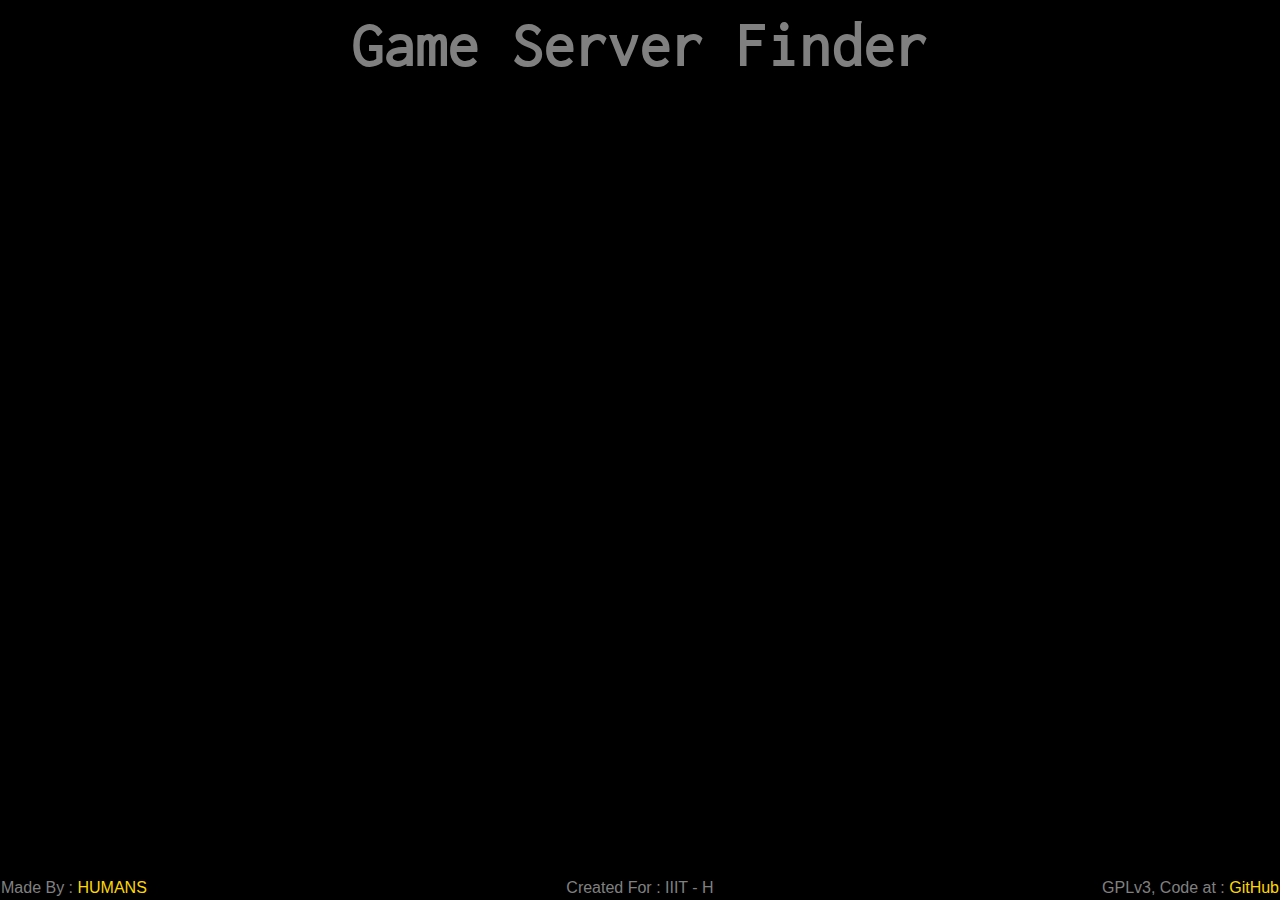
==== www/index.html @ 7378145f "Pushing partial changes, the tree is now broken the package won't work, wait for complete fix" ====
<!doctype html>
<!--[if lt IE 7]> <html class="no-js lt-ie9 lt-ie8 lt-ie7" lang="en"> <![endif]-->
<!--[if IE 7]>    <html class="no-js lt-ie9 lt-ie8" lang="en"> <![endif]-->
<!--[if IE 8]>    <html class="no-js lt-ie9" lang="en"> <![endif]-->
<!--[if gt IE 8]><!--> <html class="no-js" lang="en"> <!--<![endif]-->
<head>
  <meta charset="utf-8">
  <meta http-equiv="X-UA-Compatible" content="IE=edge,chrome=1">
  <title>Game Server Finder</title>
  <meta name="description" content="Portal to find all running game servers">
  <link rel="shortcut icon" href="favicon.ico" />
  <meta name="viewport" content="width=device-width">
  <link rel="stylesheet" href="static/main.css">
  <link rel="stylesheet" type="text/css" href="static/dojox/widget/Toaster/Toaster.css" >
  <script src="static/dojo/dojo.js" data-dojo-config="async: true"></script>
</head>
<body class="blackGold">
  <!--[if lt IE 9]><p class=chromeframe>Your browser is <em>ancient!</em> <a href="http://browsehappy.com/">Upgrade to a different browser</a> or <a href="http://www.google.com/chromeframe/?redirect=true">install Google Chrome Frame</a> to experience this site.</p><![endif]-->
  
  <header class="mainHeader"><h1>Game Server Finder</h1></header>
  
  <div role="main">
    <div class="gameList" id="gameList"></div>
    <div class="mainContent" id="mainContent"></div>
  </div>
  
  <footer class="mainFooter">
    <table class="footerTable"><tr>
      <td>Made By : <a href="humans.txt" target="_blank">HUMANS</a></td>
      <td style="text-align:center">Created For : IIIT - H</a></td>
      <td style="text-align:right">GPLv3, Code at : <a href="https://github.com/akshetpandey/GameServerFinder" target="_blank">GitHub</a> </td>
    </tr></table>
  </footer>
  
  <script src="static/main.js"></script>
</body>
</html>
---- www/static/main.css ----
/*
 * HTML5 CSS Boilerplate
 */


/* =============================================================================
   HTML5 display definitions
   ========================================================================== */

@import url('css/blackGold.css');


article,
aside,
details,
figcaption,
figure,
footer,
header,
hgroup,
nav,
section,
summary {
    display: block;
}

audio,
canvas,
video {
    display: inline-block;
    *display: inline;
    *zoom: 1;
}

audio:not([controls]) {
    display: none;
}

[hidden] {
    display: none;
}


/* =============================================================================
   Base
   ========================================================================== */

/*
 * 1. Correct text resizing oddly in IE6/7 when body font-size is set using em units
 * 2. Prevent iOS text size adjust on device orientation change, without disabling user zoom: h5bp.com/g
 */

html {
    font-size: 100%;
    -webkit-text-size-adjust: 100%;
    -ms-text-size-adjust: 100%;
}

html,
button,
input,
select,
textarea {
    font-family: sans-serif;
    color: #222;
}

body {
    margin: 0;
    font-size: 1em;
    line-height: 1.4;
}

/*
 * Remove text-shadow in selection highlight: h5bp.com/i
 * These selection declarations have to be separate.
 * Customize the background color to match your design.
 */

::-moz-selection {
    background: #b3d4fc;
    text-shadow: none;
}

::selection {
    background: #b3d4fc;
    text-shadow: none;
}


/* =============================================================================
   Links
   ========================================================================== */

a {
    color: #00e;
}

a:visited {
    color: #551a8b;
}

a:hover {
    color: #06e;
}

a:focus {
    outline: thin dotted;
}

/*
 * Improve readability when focused and hovered in all browsers: h5bp.com/h
 */

a:hover,
a:active {
    outline: 0;
}


/* =============================================================================
   Typography
   ========================================================================== */

abbr[title] {
    border-bottom: 1px dotted;
}

b,
strong {
    font-weight: bold;
}

blockquote {
    margin: 1em 40px;
}

dfn {
    font-style: italic;
}

hr {
    display: block;
    height: 1px;
    border: 0;
    border-top: 1px solid #ccc;
    margin: 1em 0;
    padding: 0;
}

ins {
    background: #ff9;
    color: #000;
    text-decoration: none;
}

mark {
    background: #ff0;
    color: #000;
    font-style: italic;
    font-weight: bold;
}

/*
 * Redeclare monospace font family: h5bp.com/j
 */

pre,
code,
kbd,
samp {
    font-family: monospace, serif;
    _font-family: 'courier new', monospace;
    font-size: 1em;
}

/*
 * Improve readability of pre-formatted text
 */

pre {
    white-space: pre;
    white-space: pre-wrap;
    word-wrap: break-word;
}

q {
    quotes: none;
}

q:before,
q:after {
    content: "";
    content: none;
}

small {
    font-size: 85%;
}

/*
 * Position subscript and superscript content without affecting line-height: h5bp.com/k
 */

sub,
sup {
    font-size: 75%;
    line-height: 0;
    position: relative;
    vertical-align: baseline;
}

sup {
    top: -0.5em;
}

sub {
    bottom: -0.25em;
}


/* =============================================================================
   Lists
   ========================================================================== */

ul,
ol {
    margin: 1em 0;
    padding: 0 0 0 40px;
}

dd {
    margin: 0 0 0 40px;
}

nav ul,
nav ol {
    list-style: none;
    list-style-image: none;
    margin: 0;
    padding: 0;
}


/* =============================================================================
   Embedded content
   ========================================================================== */

/*
 * 1. Improve image quality when scaled in IE7: h5bp.com/d
 * 2. Remove the gap between images and borders on image containers: h5bp.com/i/440
 */

img {
    border: 0;
    vertical-align: middle;
    -ms-interpolation-mode: bicubic;
}

/*
 * Correct overflow not hidden in IE9
 */

svg:not(:root) {
    overflow: hidden;
}


/* =============================================================================
   Figures
   ========================================================================== */

figure {
    margin: 0;
}


/* =============================================================================
   Forms
   ========================================================================== */

form {
    margin: 0;
}

fieldset {
    border: 0;
    margin: 0;
    padding: 0;
}

/*
 * Indicate that 'label' will shift focus to the associated form element
 */

label {
    cursor: pointer;
}

/*
 * 1. Correct color not inheriting in IE6/7/8/9
 * 2. Correct alignment displayed oddly in IE6/7
 */

legend {
    border: 0;
    padding: 0;
    white-space: normal;
    *margin-left: -7px;
}

/*
 * 1. Correct font-size not inheriting in all browsers
 * 2. Remove margins in FF3/4 S5 Chrome
 * 3. Define consistent vertical alignment display in all browsers
 */

button,
input,
select,
textarea {
    font-size: 100%;
    margin: 0;
    vertical-align: baseline;
    *vertical-align: middle;
}

/*
 * 1. Define line-height as normal to match FF3/4 (set using !important in the UA stylesheet)
 */

button,
input {
    line-height: normal;
}

/*
 * 1. Display hand cursor for clickable form elements
 * 2. Allow styling of clickable form elements in iOS
 * 3. Correct inner spacing displayed oddly in IE7 (doesn't effect IE6)
 */

button,
input[type="button"],
input[type="reset"],
input[type="submit"] {
    cursor: pointer;
    -webkit-appearance: button;
    *overflow: visible;
}

/*
 * Re-set default cursor for disabled elements
 */

button[disabled],
input[disabled] {
    cursor: default;
}

/*
 * Consistent box sizing and appearance
 */

input[type="checkbox"],
input[type="radio"] {
    box-sizing: border-box;
    padding: 0;
    *width: 13px;
    *height: 13px;
}

input[type="search"] {
    -webkit-appearance: textfield;
    -moz-box-sizing: content-box;
    -webkit-box-sizing: content-box;
    box-sizing: content-box;
}

input[type="search"]::-webkit-search-decoration,
input[type="search"]::-webkit-search-cancel-button {
    -webkit-appearance: none;
}

/*
 * Remove inner padding and border in FF3/4: h5bp.com/l
 */

button::-moz-focus-inner,
input::-moz-focus-inner {
    border: 0;
    padding: 0;
}

/*
 * 1. Remove default vertical scrollbar in IE6/7/8/9
 * 2. Allow only vertical resizing
 */

textarea {
    overflow: auto;
    vertical-align: top;
    resize: vertical;
}


/* =============================================================================
   Tables
   ========================================================================== */

table {
    border-collapse: collapse;
    border-spacing: 0;
}

td {
    vertical-align: top;
}


/* =============================================================================
   Chrome Frame Prompt
   ========================================================================== */

.chromeframe {
    margin: 0.2em 0;
    background: #ccc;
    color: #000;
    padding: 0.2em 0;
}


/* ==========================================================================
   Primary Styles
   ========================================================================== */

@font-face {
    font-family: "Inconsolata";
    src: url("css/Inconsolata.ttf") format("truetype");
}

.loadingDiv {
    background-image: url('loading.gif');
}

.mainHeader {
    text-align : center;
    font-size : 2em;
    font-family: Inconsolata;
}

.mainHeader h1 {
    margin: 0px;
}

.gameList {
    background-color: #111;
    padding-left: 100px;
    padding-right: 100px;
    text-align: center;
}

.gameListElement {
    margin: auto;
    height: 30px;
    width: 100px;
    margin-right: 10px;
    margin-left: 10px;
    text-align: center;
    font-size: 1.3em;
    border: 2px solid grey;
    border-radius: 7px;
    display: inline-block;
    cursor: pointer;
}

.gameListElement.gameSelected {
    margin: auto;
    height: 30px;
    width: 100px;
    text-align: center;
    font-size: 1.3em;
    border: 2px solid;
    border-radius: 7px;
    display: inline-block;
    cursor: pointer;
    margin-right: 10px;
    margin-left: 10px;
}


.mainContent {
    margin: auto;
    width : 90%;
}

.gameTitle {
    font-size : 2em;
    vertical-align : middle;
    text-align : center;
}

.mainFooter {
    position : absolute;
    width : 100%;
    bottom : 0px;
}

.footerTable {
    width : 100%;
}

.footerTable td {
    width:33%;
}

/* ==|== media queries ======================================================
   EXAMPLE Media Query for Responsive Design.
   This example overrides the primary ('mobile first') styles
   Modify as content requires.
   ========================================================================== */

@media only screen and (min-width: 35em) {
    /* Style adjustments for viewports that meet the condition */
}

/* ==|== non-semantic helper classes ========================================
   Please define your styles before this section.
   ========================================================================== */

/*
 * Image replacement
 */

.ir {
    border: 0;
    font: 0/0 a;
    text-shadow: none;
    color: transparent;
    background-color: transparent;
}

/*
 * Hide from both screenreaders and browsers: h5bp.com/u
 */

.hidden {
    display: none !important;
    visibility: hidden;
}

/*
 * Hide only visually, but have it available for screenreaders: h5bp.com/v
 */

.visuallyhidden {
    border: 0;
    clip: rect(0 0 0 0);
    height: 1px;
    margin: -1px;
    overflow: hidden;
    padding: 0;
    position: absolute;
    width: 1px;
}

/*
 * Extends the .visuallyhidden class to allow the element to be focusable
 * when navigated to via the keyboard: h5bp.com/p
 */

.visuallyhidden.focusable:active,
.visuallyhidden.focusable:focus {
    clip: auto;
    height: auto;
    margin: 0;
    overflow: visible;
    position: static;
    width: auto;
}

/*
 * Hide visually and from screenreaders, but maintain layout
 */

.invisible {
    visibility: hidden;
}

/*
 * Contain floats: h5bp.com/q
 */

.clearfix:before,
.clearfix:after {
    content: "";
    display: table;
}

.clearfix:after {
    clear: both;
}

.clearfix {
    *zoom: 1;
}



/* ==|== print styles =======================================================
   Print styles.
   Inlined to avoid required HTTP connection: h5bp.com/r
   ========================================================================== */

@media print {
    * {
        background: transparent !important;
        color: #000 !important; /* Black prints faster: h5bp.com/s */
        box-shadow:none !important;
        text-shadow: none !important;
    }

    a,
    a:visited {
        text-decoration: underline;
    }

    a[href]:after {
        content: " (" attr(href) ")";
    }

    abbr[title]:after {
        content: " (" attr(title) ")";
    }

    /*
     * Don't show links for images, or javascript/internal links
     */

    .ir a:after,
    a[href^="javascript:"]:after,
    a[href^="#"]:after {
        content: "";
    }

    pre,
    blockquote {
        border: 1px solid #999;
        page-break-inside: avoid;
    }

    thead {
        display: table-header-group; /* h5bp.com/t */
    }

    tr,
    img {
        page-break-inside: avoid;
    }

    img {
        max-width: 100% !important;
    }

    @page {
        margin: 0.5cm;
    }

    p,
    h2,
    h3 {
        orphans: 3;
        widows: 3;
    }

    h2,
    h3 {
        page-break-after: avoid;
    }
}
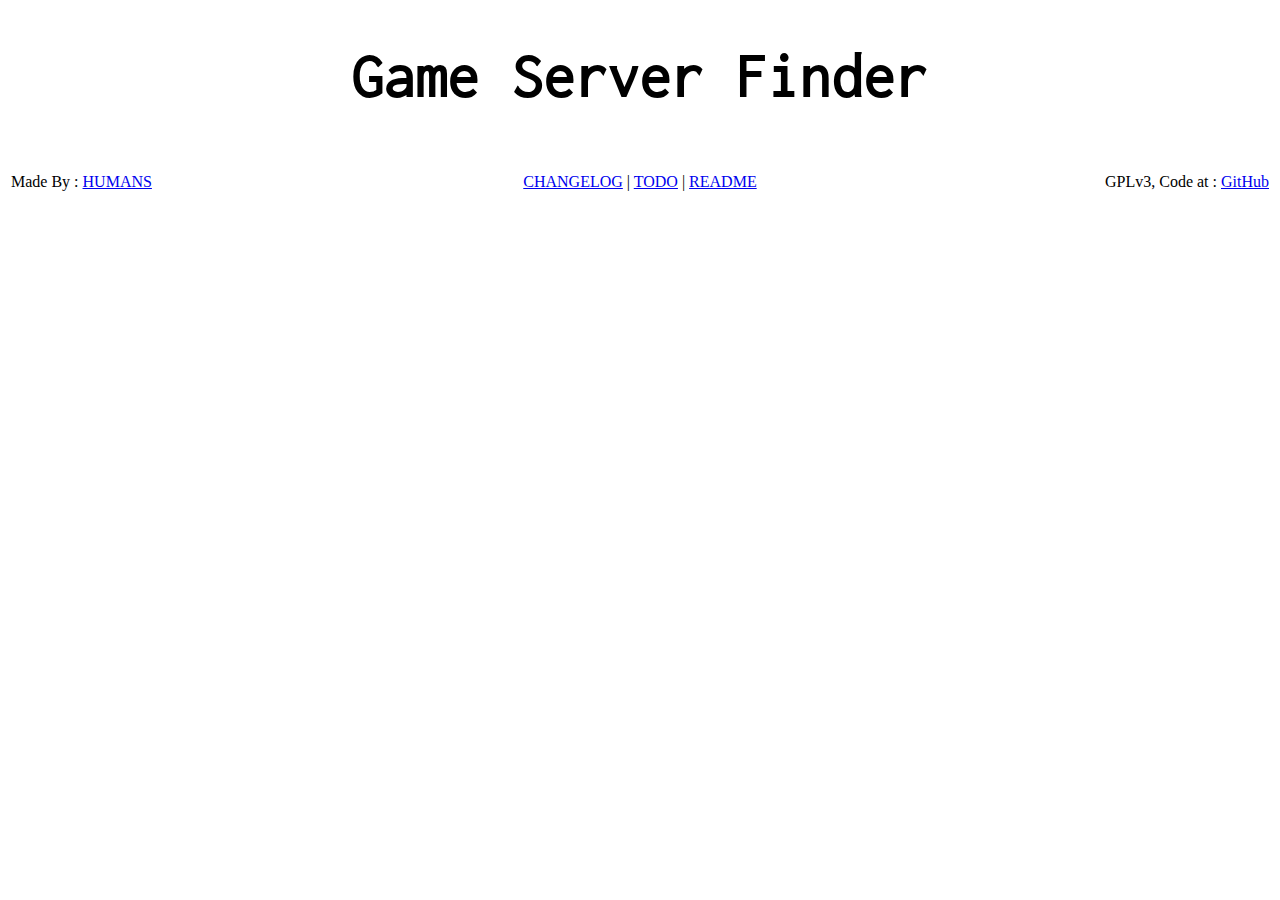
==== commit 5040e0ad: "Update links in index to point to github pages" ====
--- a/www/index.html
+++ b/www/index.html
@@ -4,34 +4,40 @@
 <!--[if IE 8]>    <html class="no-js lt-ie9" lang="en"> <![endif]-->
 <!--[if gt IE 8]><!--> <html class="no-js" lang="en"> <!--<![endif]-->
 <head>
-  <meta charset="utf-8">
-  <meta http-equiv="X-UA-Compatible" content="IE=edge,chrome=1">
-  <title>Game Server Finder</title>
-  <meta name="description" content="Portal to find all running game servers">
-  <link rel="shortcut icon" href="favicon.ico" />
-  <meta name="viewport" content="width=device-width">
-  <link rel="stylesheet" href="static/main.css">
-  <link rel="stylesheet" type="text/css" href="static/dojox/widget/Toaster/Toaster.css" >
-  <script src="static/dojo/dojo.js" data-dojo-config="async: true"></script>
+    <meta charset="utf-8">
+    <meta http-equiv="X-UA-Compatible" content="IE=edge,chrome=1">
+    <title>Game Server Finder</title>
+    <meta name="description" content="Portal to find all running game servers">
+    <link rel="shortcut icon" href="favicon.ico" />
+    <meta name="viewport" content="width=device-width">
+    <link rel="stylesheet" href="static/css/bootstrap.min.css">
+    <link rel="stylesheet" href="static/css/main.css">
 </head>
 <body class="blackGold">
-  <!--[if lt IE 9]><p class=chromeframe>Your browser is <em>ancient!</em> <a href="http://browsehappy.com/">Upgrade to a different browser</a> or <a href="http://www.google.com/chromeframe/?redirect=true">install Google Chrome Frame</a> to experience this site.</p><![endif]-->
-  
-  <header class="mainHeader"><h1>Game Server Finder</h1></header>
-  
-  <div role="main">
-    <div class="gameList" id="gameList"></div>
-    <div class="mainContent" id="mainContent"></div>
-  </div>
-  
-  <footer class="mainFooter">
-    <table class="footerTable"><tr>
-      <td>Made By : <a href="humans.txt" target="_blank">HUMANS</a></td>
-      <td style="text-align:center">Created For : IIIT - H</a></td>
-      <td style="text-align:right">GPLv3, Code at : <a href="https://github.com/akshetpandey/GameServerFinder" target="_blank">GitHub</a> </td>
-    </tr></table>
-  </footer>
-  
-  <script src="static/main.js"></script>
+    <!--[if lt IE 7]><p class="chromeframe">You are using an outdated browser. <a href="http://browsehappy.com/">Upgrade your browser today</a> or <a href="http://www.google.com/chromeframe/?redirect=true">install Google Chrome Frame</a> to better experience this site.</p><![endif]-->
+    
+    <header class="mainHeader">
+        <h1>Game Server Finder</h1>
+        <div>
+            <div class="gameList" id="gameList"></div>
+        </div>
+    </header>    
+
+    <div class="container">
+        <div class="mainContent" id="mainContent"></div>
+    </div>
+
+    <footer class="mainFooter">
+        <table class="footerTable"><tr>
+            <td>Made By : <a href="https://raw.github.com/akshetpandey/GameServerFinder/master/www/humans.txt" target="_blank">HUMANS</a></td>
+            <td style="text-align:center"><a href="https://raw.github.com/akshetpandey/GameServerFinder/master/CHANGELOG">CHANGELOG</a> | <a href="https://raw.github.com/akshetpandey/GameServerFinder/master/TODO">TODO</a> | <a href="https://raw.github.com/akshetpandey/GameServerFinder/master/README">README</a></td>
+            <td style="text-align:right">GPLv3, Code at : <a href="https://github.com/akshetpandey/GameServerFinder" target="_blank">GitHub</a> </td>
+        </tr></table>
+    </footer>
+    
+    <script src="static/js/jquery.min.js"></script>  
+    <script src="static/js/bootstrap.min.js"></script>
+    <script src="static/js/main.js"></script>
+    <script>var _gaq = _gaq || [];_gaq.push(['_setAccount', 'UA-27852377-1']);_gaq.push(['_trackPageview']);(function(){var ga = document.createElement('script'); ga.type = 'text/javascript'; ga.async = true;ga.src = ('https:' == document.location.protocol ? 'https://ssl' : 'http://www') + '.google-analytics.com/ga.js';var s = document.getElementsByTagName('script')[0]; s.parentNode.insertBefore(ga, s);})();</script>
 </body>
 </html>
--- a/www/static/css/main.css
+++ b/www/static/css/main.css
@@ -0,0 +1,120 @@
+@import url('themes/blackGold.css');
+
+@font-face {
+    font-family: "Inconsolata";
+    src: url("./Inconsolata.ttf") format("truetype");
+}
+
+
+.loadingDiv {
+    background-image: url('../images/loading.gif');
+}
+
+.mainHeader {
+    text-align : center;
+    font-size : 2em;
+    font-family: Inconsolata;
+}
+
+.container {
+    padding-top:10px;
+}
+
+.container h2 {
+    text-align: center;
+}
+
+.gameList {
+    text-align: center;
+}
+
+.gameListElement {
+    width: 100px;
+    margin: 0 10px;
+    padding: 5px 0;
+    border: 2px solid grey;
+    border-radius: 7px;
+    display: inline-block;
+    cursor: pointer;
+    vertical-align:middle;
+}
+
+.mainContent {
+    margin: auto;
+    width : 90%;
+}
+
+.gameTitle {
+    font-size : 2em;
+    vertical-align : middle;
+    text-align : center;
+}
+
+.mainFooter {
+    margin-top:10px;
+    width : 100%;
+}
+
+.footerTable {
+    width : 100%;
+}
+
+.footerTable td {
+    width:33%;
+}
+
+.container {
+    width: 90%;
+}
+
+.mainContent {
+    width : 100%;
+}
+
+.serverList {
+    width : 99%;
+    margin : 4px 0.5%;
+    display: table;
+    border-collapse: separate;
+    border-spacing: 1px;
+    border-color: gray; 
+}
+
+.gameTitle {
+    font-size : 3em;
+    color: gray;
+}
+
+.csTitle {
+    vertical-align : middle;
+    text-align : center;
+}
+
+.serverList tr { text-align : center; }
+.noServerRow { text-align : center; }
+.csServerName { width : 200px; }
+.csServerIP { width : 200px; }
+.csServerMapName { width : 200px; }
+.csServerLatency { width : 100px; }
+.csServerPlayer { width : 100px; }
+.csServerPassword { width: 100px;}
+.csServerSecure { width: 100px;}
+.csServerVersion { width: 100px;}
+
+.csPlayersDiv {
+    max-height:135px;
+    overflow:auto;
+}
+
+.csPlayersTable {
+    width:100%;
+}
+
+.gameTitle.csTitle input {
+    margin: 0;
+}
+
+.csPlayerCol {
+    width:33%;
+}
+
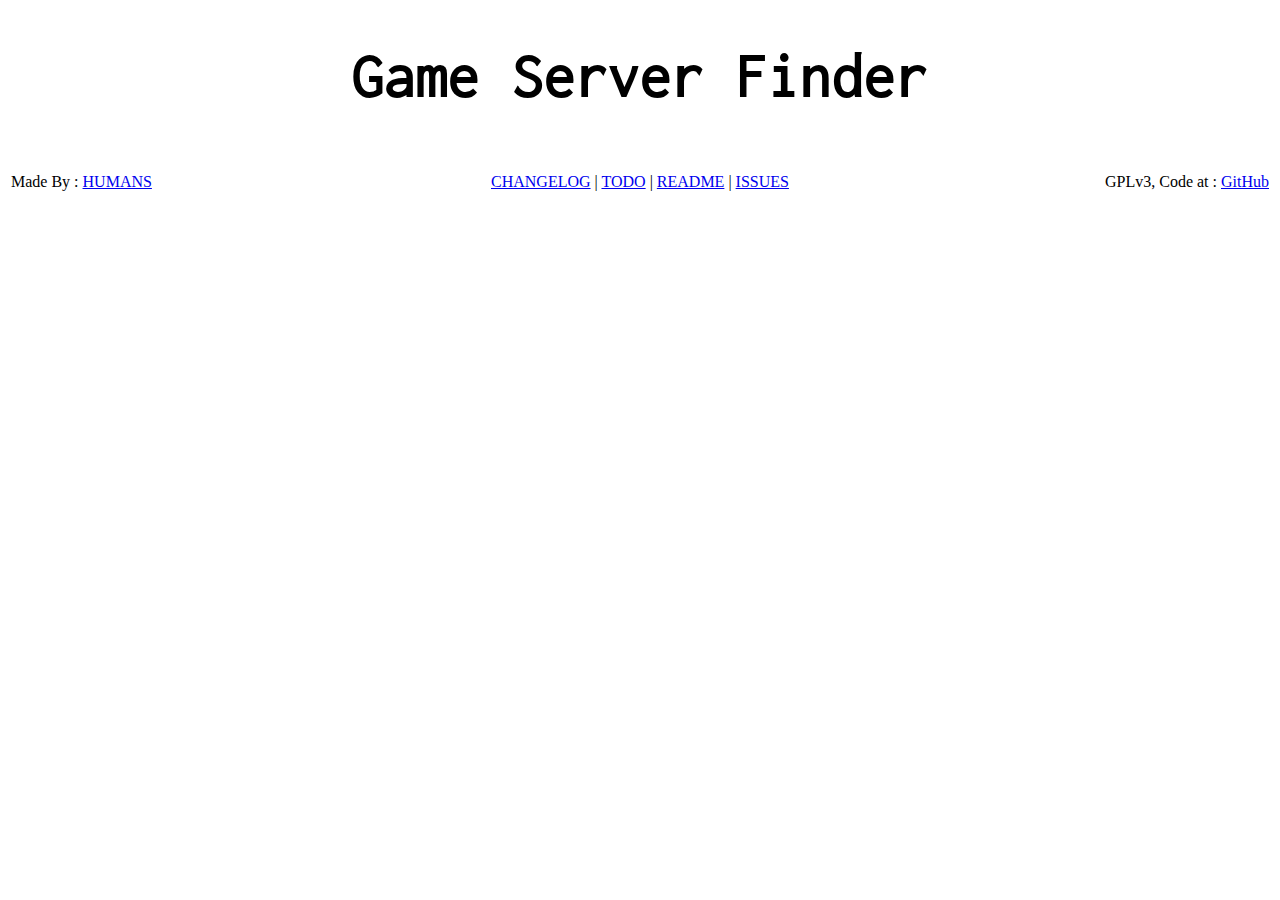
==== commit b951546e: "Added link to github issues page in index" ====
--- a/www/index.html
+++ b/www/index.html
@@ -14,23 +14,24 @@
     <link rel="stylesheet" href="static/css/main.css">
 </head>
 <body class="blackGold">
-    <!--[if lt IE 7]><p class="chromeframe">You are using an outdated browser. <a href="http://browsehappy.com/">Upgrade your browser today</a> or <a href="http://www.google.com/chromeframe/?redirect=true">install Google Chrome Frame</a> to better experience this site.</p><![endif]-->
+    <!--[if lt IE 9]><p class="chromeframe">You are using an outdated browser. <a href="http://browsehappy.com/">Upgrade your browser today</a> or <a href="http://www.google.com/chromeframe/?redirect=true">install Google Chrome Frame</a> to better experience this site.</p><![endif]-->
     
     <header class="mainHeader">
         <h1>Game Server Finder</h1>
-        <div>
-            <div class="gameList" id="gameList"></div>
-        </div>
+        <div><div class="gameList" id="gameList"></div></div>
     </header>    
 
-    <div class="container">
-        <div class="mainContent" id="mainContent"></div>
-    </div>
+    <div class="container"><div id="mainContent"></div></div>
 
     <footer class="mainFooter">
         <table class="footerTable"><tr>
-            <td>Made By : <a href="https://raw.github.com/akshetpandey/GameServerFinder/master/www/humans.txt" target="_blank">HUMANS</a></td>
-            <td style="text-align:center"><a href="https://raw.github.com/akshetpandey/GameServerFinder/master/CHANGELOG">CHANGELOG</a> | <a href="https://raw.github.com/akshetpandey/GameServerFinder/master/TODO">TODO</a> | <a href="https://raw.github.com/akshetpandey/GameServerFinder/master/README">README</a></td>
+            <td>Made By : <a target="_blank" href="https://raw.github.com/akshetpandey/GameServerFinder/master/www/humans.txt">HUMANS</a></td>
+            <td style="text-align:center">
+                <a target="_blank" href="https://raw.github.com/akshetpandey/GameServerFinder/master/CHANGELOG">CHANGELOG</a> | 
+                <a target="_blank" href="https://raw.github.com/akshetpandey/GameServerFinder/master/TODO">TODO</a> | 
+                <a target="_blank" href="https://raw.github.com/akshetpandey/GameServerFinder/master/README">README</a> |
+                <a target="_blank" href="https://github.com/akshetpandey/GameServerFinder/issues">ISSUES</a>
+            </td>
             <td style="text-align:right">GPLv3, Code at : <a href="https://github.com/akshetpandey/GameServerFinder" target="_blank">GitHub</a> </td>
         </tr></table>
     </footer>
